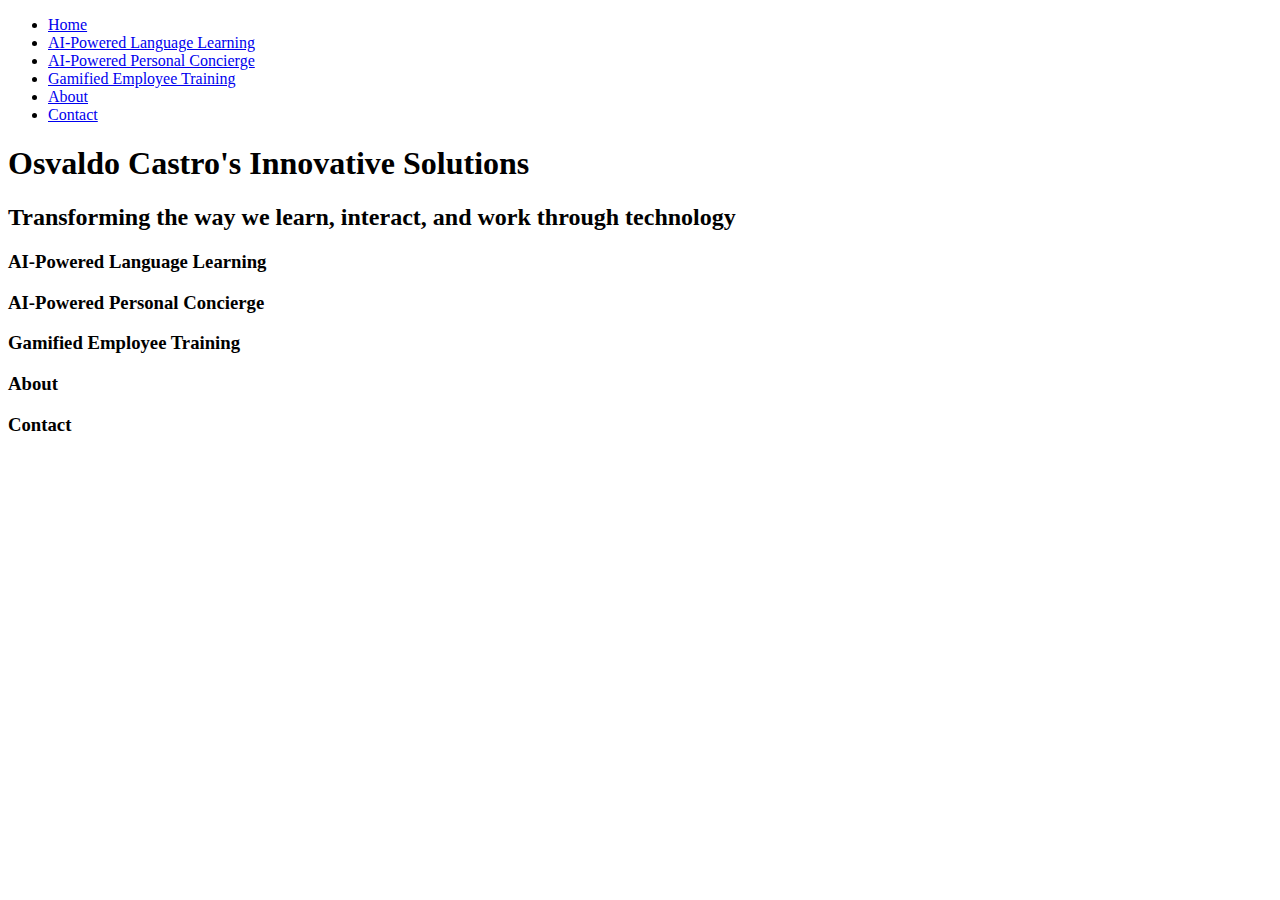
==== index.html @ 4af222db "Create index.html" ====
<!DOCTYPE html>
<html lang="en">

<head>
    <meta charset="UTF-8">
    <meta name="viewport" content="width=device-width, initial-scale=1.0">
    <title>Osvaldo Castro's Innovative Solutions</title>
    <link rel="stylesheet" href="styles.css">
</head>

<body>
    <header>
        <nav>
            <ul>
                <li><a href="#home">Home</a></li>
                <li><a href="#ai-language-learning">AI-Powered Language Learning</a></li>
                <li><a href="#ai-personal-concierge">AI-Powered Personal Concierge</a></li>
                <li><a href="#gamified-training">Gamified Employee Training</a></li>
                <li><a href="#about">About</a></li>
                <li><a href="#contact">Contact</a></li>
            </ul>
        </nav>
    </header>

    <main>
        <section id="home">
            <h1>Osvaldo Castro's Innovative Solutions</h1>
            <h2>Transforming the way we learn, interact, and work through technology</h2>
        </section>

        <section id="ai-language-learning">
            <h3>AI-Powered Language Learning</h3>
            <!-- Add the rest of the content for AI-Powered Language Learning here -->
        </section>

        <section id="ai-personal-concierge">
            <h3>AI-Powered Personal Concierge</h3>
            <!-- Add the rest of the content for AI-Powered Personal Concierge here -->
        </section>

        <section id="gamified-training">
            <h3>Gamified Employee Training</h3>
            <!-- Add the rest of the content for Gamified Employee Training here -->
        </section>

        <section id="about">
            <h3>About</h3>
            <!-- Add the rest of the content for About here -->
        </section>

        <section id="contact">
            <h3>Contact</h3>
            <!-- Add the rest of the content for Contact here -->
        </section>
    </main>

    <footer>
        <!-- Add your footer content here -->
    </footer>
</body>

</html>
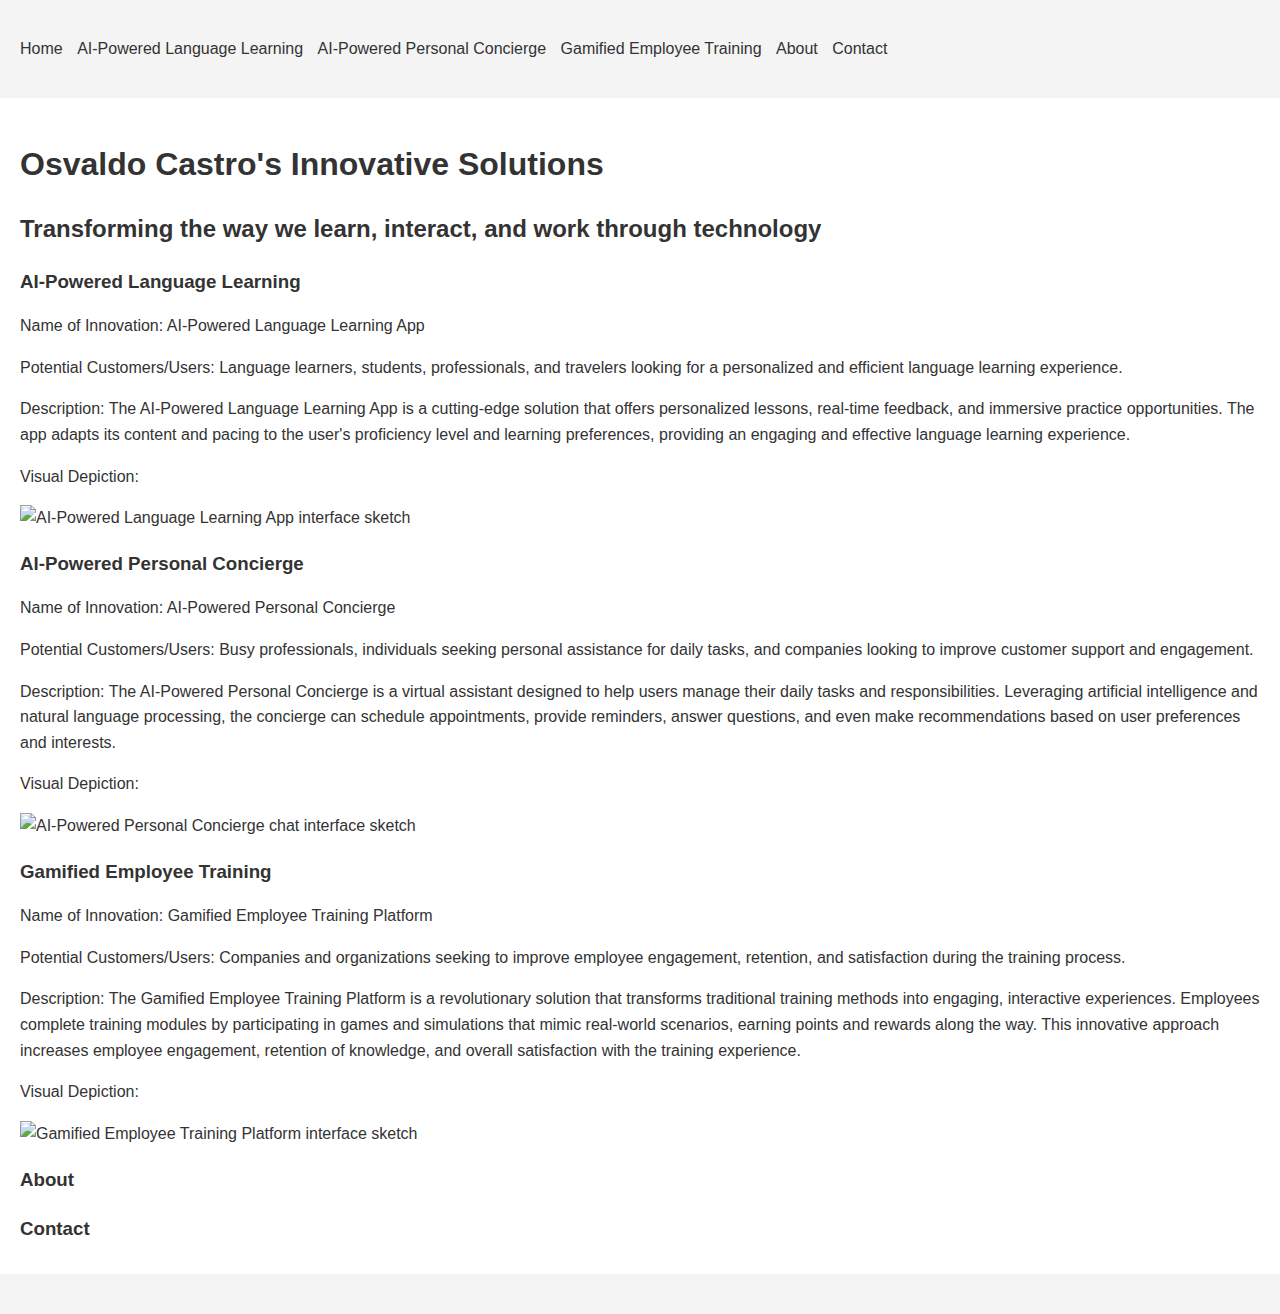
==== commit c95605fe: "Update index.html" ====
--- a/index.html
+++ b/index.html
@@ -28,20 +28,36 @@
             <h2>Transforming the way we learn, interact, and work through technology</h2>
         </section>
 
+        <!-- AI-Powered Language Learning -->
         <section id="ai-language-learning">
             <h3>AI-Powered Language Learning</h3>
-            <!-- Add the rest of the content for AI-Powered Language Learning here -->
+            <p>Name of Innovation: AI-Powered Language Learning App</p>
+            <p>Potential Customers/Users: Language learners, students, professionals, and travelers looking for a personalized and efficient language learning experience.</p>
+            <p>Description: The AI-Powered Language Learning App is a cutting-edge solution that offers personalized lessons, real-time feedback, and immersive practice opportunities. The app adapts its content and pacing to the user's proficiency level and learning preferences, providing an engaging and effective language learning experience.</p>
+            <p>Visual Depiction:</p>
+            <img src="language-learning-sketch.jpg" alt="AI-Powered Language Learning App interface sketch">
         </section>
 
+        <!-- AI-Powered Personal Concierge -->
         <section id="ai-personal-concierge">
             <h3>AI-Powered Personal Concierge</h3>
-            <!-- Add the rest of the content for AI-Powered Personal Concierge here -->
+            <p>Name of Innovation: AI-Powered Personal Concierge</p>
+            <p>Potential Customers/Users: Busy professionals, individuals seeking personal assistance for daily tasks, and companies looking to improve customer support and engagement.</p>
+            <p>Description: The AI-Powered Personal Concierge is a virtual assistant designed to help users manage their daily tasks and responsibilities. Leveraging artificial intelligence and natural language processing, the concierge can schedule appointments, provide reminders, answer questions, and even make recommendations based on user preferences and interests.</p>
+            <p>Visual Depiction:</p>
+            <img src="personal-concierge-sketch.jpg" alt="AI-Powered Personal Concierge chat interface sketch">
         </section>
 
+        <!-- Gamified Employee Training -->
         <section id="gamified-training">
             <h3>Gamified Employee Training</h3>
-            <!-- Add the rest of the content for Gamified Employee Training here -->
+            <p>Name of Innovation: Gamified Employee Training Platform</p>
+            <p>Potential Customers/Users: Companies and organizations seeking to improve employee engagement, retention, and satisfaction during the training process.</p>
+            <p>Description: The Gamified Employee Training Platform is a revolutionary solution that transforms traditional training methods into engaging, interactive experiences. Employees complete training modules by participating in games and simulations that mimic real-world scenarios, earning points and rewards along the way. This innovative approach increases employee engagement, retention of knowledge, and overall satisfaction with the training experience.</p>
+            <p>Visual Depiction:</p>
+            <img src="gamified-training-sketch.jpg" alt="Gamified Employee Training Platform interface sketch">
         </section>
+
 
         <section id="about">
             <h3>About</h3>
--- a/styles.css
+++ b/styles.css
@@ -0,0 +1,44 @@
+body {
+    font-family: Arial, sans-serif;
+    line-height: 1.6;
+    color: #333;
+    margin: 0;
+}
+
+header {
+    background: #f4f4f4;
+    padding: 20px;
+}
+
+nav ul {
+    list-style: none;
+    padding: 0;
+}
+
+nav ul li {
+    display: inline;
+    margin-right: 10px;
+}
+
+nav ul li a {
+    text-decoration: none;
+    color: #333;
+}
+
+nav ul li a:hover {
+    color: #666;
+}
+
+main {
+    padding: 20px;
+}
+
+h1, h2, h3 {
+    margin-bottom: 10px;
+}
+
+footer {
+    background: #f4f4f4;
+    padding: 20px;
+    text-align: center;
+}
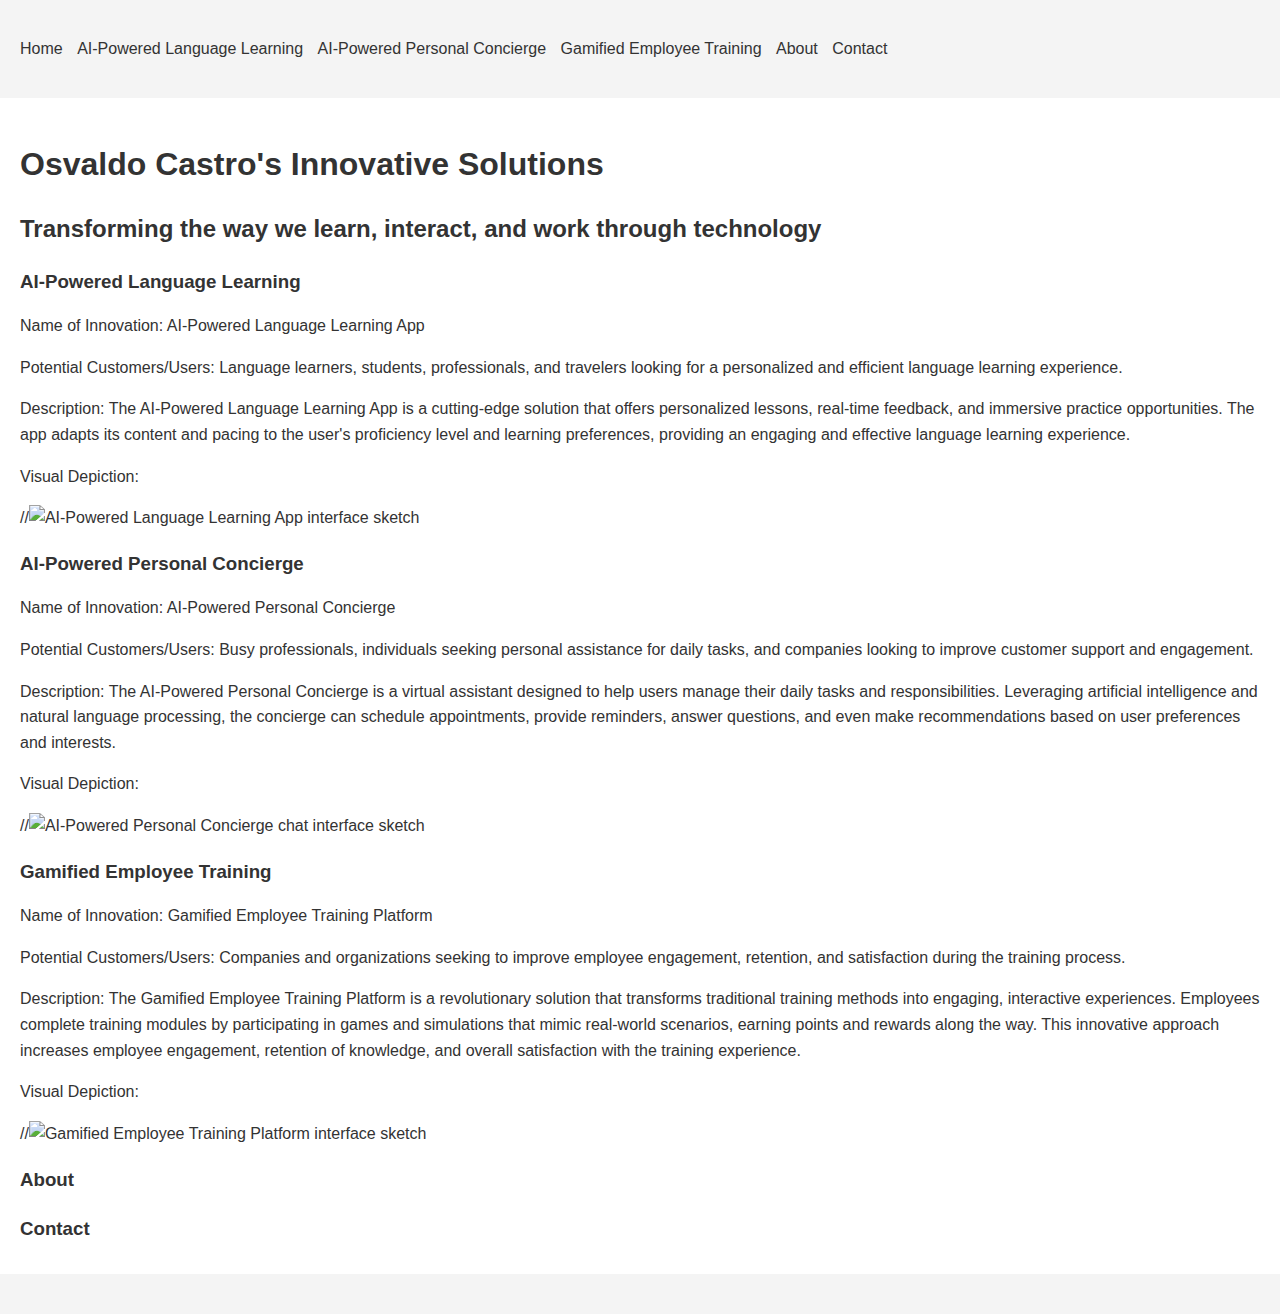
==== commit 5a22b956: "Update index.html" ====
--- a/index.html
+++ b/index.html
@@ -35,7 +35,7 @@
             <p>Potential Customers/Users: Language learners, students, professionals, and travelers looking for a personalized and efficient language learning experience.</p>
             <p>Description: The AI-Powered Language Learning App is a cutting-edge solution that offers personalized lessons, real-time feedback, and immersive practice opportunities. The app adapts its content and pacing to the user's proficiency level and learning preferences, providing an engaging and effective language learning experience.</p>
             <p>Visual Depiction:</p>
-            <img src="language-learning-sketch.jpg" alt="AI-Powered Language Learning App interface sketch">
+            //<img src="language-learning-sketch.jpg" alt="AI-Powered Language Learning App interface sketch">
         </section>
 
         <!-- AI-Powered Personal Concierge -->
@@ -45,7 +45,7 @@
             <p>Potential Customers/Users: Busy professionals, individuals seeking personal assistance for daily tasks, and companies looking to improve customer support and engagement.</p>
             <p>Description: The AI-Powered Personal Concierge is a virtual assistant designed to help users manage their daily tasks and responsibilities. Leveraging artificial intelligence and natural language processing, the concierge can schedule appointments, provide reminders, answer questions, and even make recommendations based on user preferences and interests.</p>
             <p>Visual Depiction:</p>
-            <img src="personal-concierge-sketch.jpg" alt="AI-Powered Personal Concierge chat interface sketch">
+            //<img src="personal-concierge-sketch.jpg" alt="AI-Powered Personal Concierge chat interface sketch">
         </section>
 
         <!-- Gamified Employee Training -->
@@ -55,7 +55,7 @@
             <p>Potential Customers/Users: Companies and organizations seeking to improve employee engagement, retention, and satisfaction during the training process.</p>
             <p>Description: The Gamified Employee Training Platform is a revolutionary solution that transforms traditional training methods into engaging, interactive experiences. Employees complete training modules by participating in games and simulations that mimic real-world scenarios, earning points and rewards along the way. This innovative approach increases employee engagement, retention of knowledge, and overall satisfaction with the training experience.</p>
             <p>Visual Depiction:</p>
-            <img src="gamified-training-sketch.jpg" alt="Gamified Employee Training Platform interface sketch">
+            //<img src="gamified-training-sketch.jpg" alt="Gamified Employee Training Platform interface sketch">
         </section>
 
 
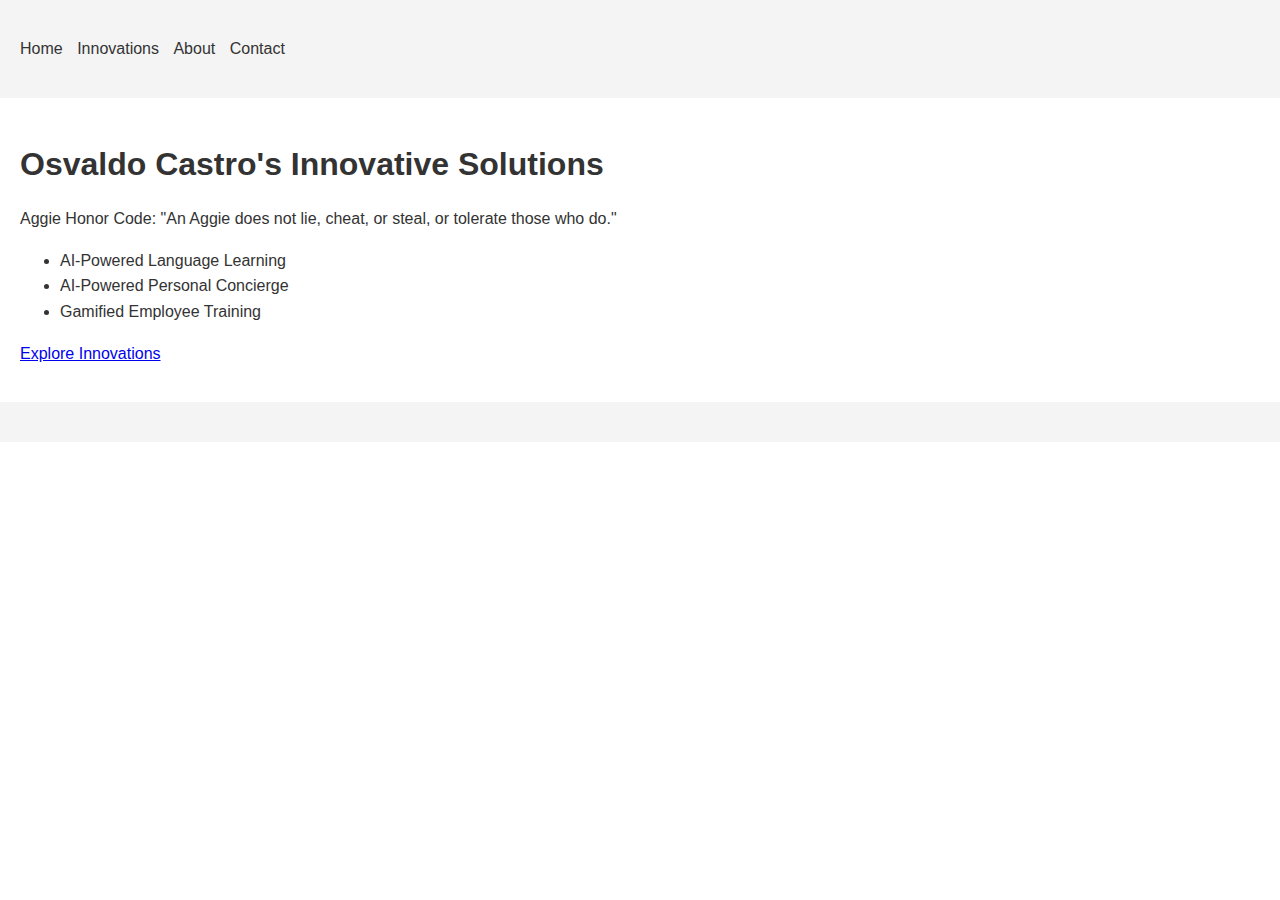
==== commit 6fd539c9: "Update index.html" ====
--- a/index.html
+++ b/index.html
@@ -12,10 +12,8 @@
     <header>
         <nav>
             <ul>
-                <li><a href="#home">Home</a></li>
-                <li><a href="#ai-language-learning">AI-Powered Language Learning</a></li>
-                <li><a href="#ai-personal-concierge">AI-Powered Personal Concierge</a></li>
-                <li><a href="#gamified-training">Gamified Employee Training</a></li>
+                <li><a href="index.html">Home</a></li>
+                <li><a href="innovations.html">Innovations</a></li>
                 <li><a href="#about">About</a></li>
                 <li><a href="#contact">Contact</a></li>
             </ul>
@@ -25,47 +23,20 @@
     <main>
         <section id="home">
             <h1>Osvaldo Castro's Innovative Solutions</h1>
-            <h2>Transforming the way we learn, interact, and work through technology</h2>
+            <p>Aggie Honor Code: "An Aggie does not lie, cheat, or steal, or tolerate those who do."</p>
+            <ul>
+                <li>AI-Powered Language Learning</li>
+                <li>AI-Powered Personal Concierge</li>
+                <li>Gamified Employee Training</li>
+            </ul>
+            <p><a href="innovations.html">Explore Innovations</a></p>
         </section>
 
-        <!-- AI-Powered Language Learning -->
-        <section id="ai-language-learning">
-            <h3>AI-Powered Language Learning</h3>
-            <p>Name of Innovation: AI-Powered Language Learning App</p>
-            <p>Potential Customers/Users: Language learners, students, professionals, and travelers looking for a personalized and efficient language learning experience.</p>
-            <p>Description: The AI-Powered Language Learning App is a cutting-edge solution that offers personalized lessons, real-time feedback, and immersive practice opportunities. The app adapts its content and pacing to the user's proficiency level and learning preferences, providing an engaging and effective language learning experience.</p>
-            <p>Visual Depiction:</p>
-            //<img src="language-learning-sketch.jpg" alt="AI-Powered Language Learning App interface sketch">
-        </section>
-
-        <!-- AI-Powered Personal Concierge -->
-        <section id="ai-personal-concierge">
-            <h3>AI-Powered Personal Concierge</h3>
-            <p>Name of Innovation: AI-Powered Personal Concierge</p>
-            <p>Potential Customers/Users: Busy professionals, individuals seeking personal assistance for daily tasks, and companies looking to improve customer support and engagement.</p>
-            <p>Description: The AI-Powered Personal Concierge is a virtual assistant designed to help users manage their daily tasks and responsibilities. Leveraging artificial intelligence and natural language processing, the concierge can schedule appointments, provide reminders, answer questions, and even make recommendations based on user preferences and interests.</p>
-            <p>Visual Depiction:</p>
-            //<img src="personal-concierge-sketch.jpg" alt="AI-Powered Personal Concierge chat interface sketch">
-        </section>
-
-        <!-- Gamified Employee Training -->
-        <section id="gamified-training">
-            <h3>Gamified Employee Training</h3>
-            <p>Name of Innovation: Gamified Employee Training Platform</p>
-            <p>Potential Customers/Users: Companies and organizations seeking to improve employee engagement, retention, and satisfaction during the training process.</p>
-            <p>Description: The Gamified Employee Training Platform is a revolutionary solution that transforms traditional training methods into engaging, interactive experiences. Employees complete training modules by participating in games and simulations that mimic real-world scenarios, earning points and rewards along the way. This innovative approach increases employee engagement, retention of knowledge, and overall satisfaction with the training experience.</p>
-            <p>Visual Depiction:</p>
-            //<img src="gamified-training-sketch.jpg" alt="Gamified Employee Training Platform interface sketch">
-        </section>
-
-
         <section id="about">
-            <h3>About</h3>
             <!-- Add the rest of the content for About here -->
         </section>
 
         <section id="contact">
-            <h3>Contact</h3>
             <!-- Add the rest of the content for Contact here -->
         </section>
     </main>
@@ -76,3 +47,4 @@
 </body>
 
 </html>
+
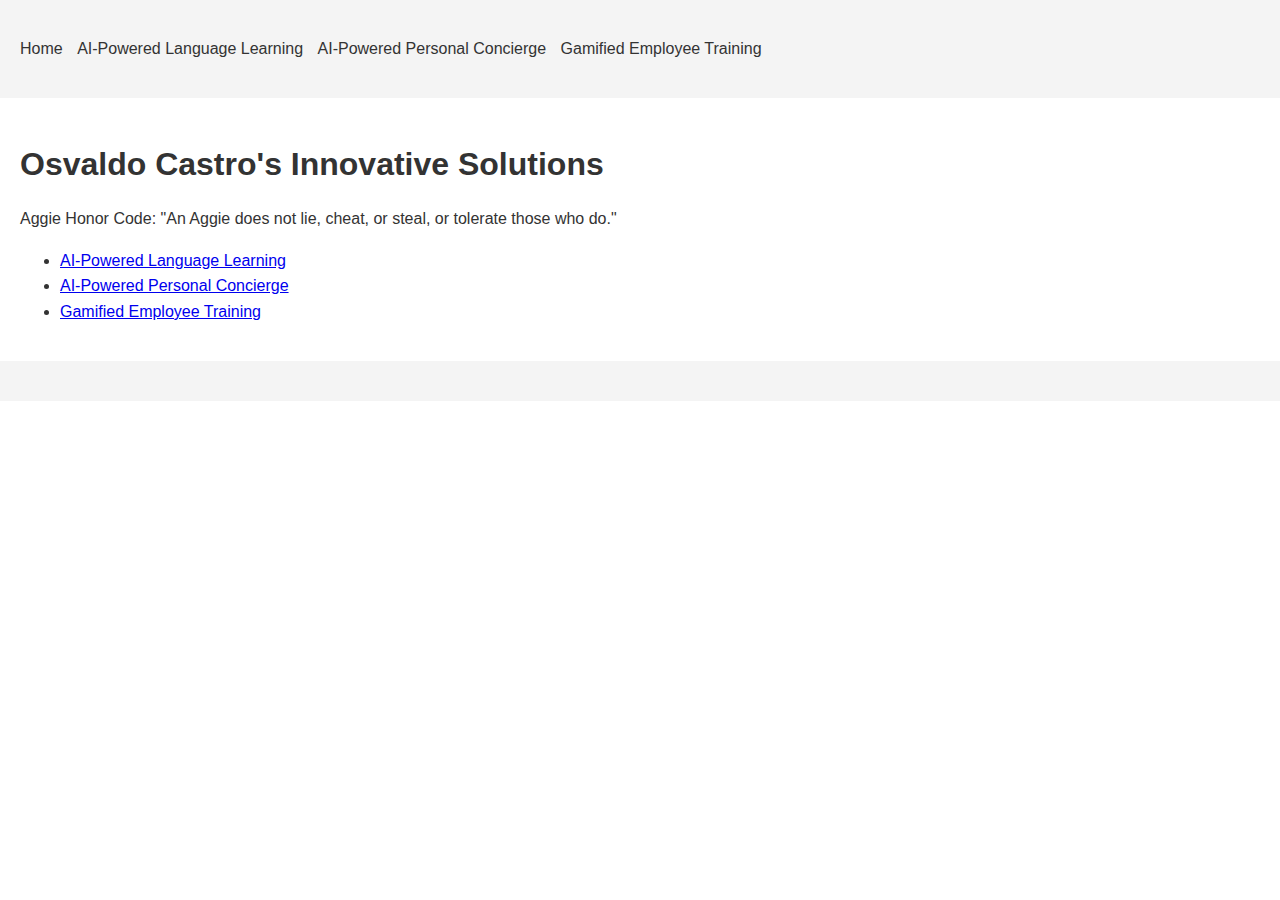
==== commit 71bf63f1: "Update index.html" ====
--- a/index.html
+++ b/index.html
@@ -13,9 +13,9 @@
         <nav>
             <ul>
                 <li><a href="index.html">Home</a></li>
-                <li><a href="innovations.html">Innovations</a></li>
-                <li><a href="#about">About</a></li>
-                <li><a href="#contact">Contact</a></li>
+                <li><a href="ai_language_learning.html">AI-Powered Language Learning</a></li>
+                <li><a href="ai_personal_concierge.html">AI-Powered Personal Concierge</a></li>
+                <li><a href="gamified_employee_training.html">Gamified Employee Training</a></li>
             </ul>
         </nav>
     </header>
@@ -25,19 +25,10 @@
             <h1>Osvaldo Castro's Innovative Solutions</h1>
             <p>Aggie Honor Code: "An Aggie does not lie, cheat, or steal, or tolerate those who do."</p>
             <ul>
-                <li>AI-Powered Language Learning</li>
-                <li>AI-Powered Personal Concierge</li>
-                <li>Gamified Employee Training</li>
+                <li><a href="ai_language_learning.html">AI-Powered Language Learning</a></li>
+                <li><a href="ai_personal_concierge.html">AI-Powered Personal Concierge</a></li>
+                <li><a href="gamified_employee_training.html">Gamified Employee Training</a></li>
             </ul>
-            <p><a href="innovations.html">Explore Innovations</a></p>
-        </section>
-
-        <section id="about">
-            <!-- Add the rest of the content for About here -->
-        </section>
-
-        <section id="contact">
-            <!-- Add the rest of the content for Contact here -->
         </section>
     </main>
 
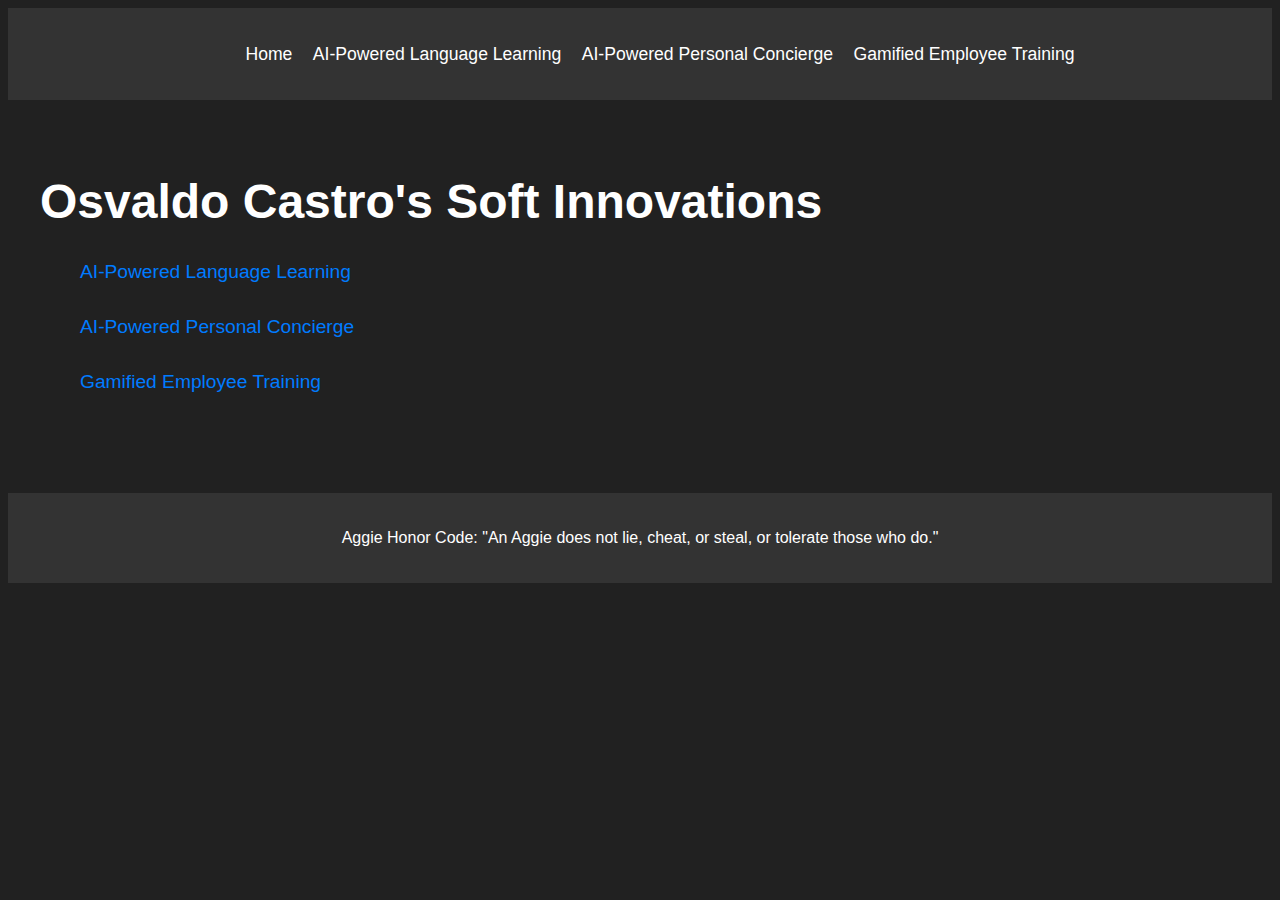
==== commit 7f37e0ef: "Update index.html" ====
--- a/index.html
+++ b/index.html
@@ -4,7 +4,7 @@
 <head>
     <meta charset="UTF-8">
     <meta name="viewport" content="width=device-width, initial-scale=1.0">
-    <title>Osvaldo Castro's Innovative Solutions</title>
+    <title>Osvaldo Castro's Soft Innovations</title>
     <link rel="stylesheet" href="styles.css">
 </head>
 
@@ -22,8 +22,7 @@
 
     <main>
         <section id="home">
-            <h1>Osvaldo Castro's Innovative Solutions</h1>
-            <p>Aggie Honor Code: "An Aggie does not lie, cheat, or steal, or tolerate those who do."</p>
+            <h1>Osvaldo Castro's Soft Innovations</h1>
             <ul>
                 <li><a href="ai_language_learning.html">AI-Powered Language Learning</a></li>
                 <li><a href="ai_personal_concierge.html">AI-Powered Personal Concierge</a></li>
@@ -33,7 +32,7 @@
     </main>
 
     <footer>
-        <!-- Add your footer content here -->
+        <p>Aggie Honor Code: "An Aggie does not lie, cheat, or steal, or tolerate those who do."</p>
     </footer>
 </body>
 
--- a/styles.css
+++ b/styles.css
@@ -1,44 +1,101 @@
+/* Basic typography */
 body {
     font-family: Arial, sans-serif;
+    color: #ffffff;
+    background-color: #212121;
     line-height: 1.6;
-    color: #333;
-    margin: 0;
 }
 
-header {
-    background: #f4f4f4;
-    padding: 20px;
+/* Navigation */
+nav {
+    display: flex;
+    justify-content: center;
+    background-color: #333;
+    padding: 1rem;
 }
 
 nav ul {
     list-style: none;
-    padding: 0;
 }
 
 nav ul li {
     display: inline;
-    margin-right: 10px;
+    margin-right: 1rem;
+}
+
+nav ul li:last-child {
+    margin-right: 0;
 }
 
 nav ul li a {
     text-decoration: none;
-    color: #333;
+    color: #ffffff;
+    font-size: 1.1rem;
 }
 
 nav ul li a:hover {
-    color: #666;
+    color: #007bff;
 }
 
+/* Main content */
 main {
-    padding: 20px;
+    max-width: 1200px;
+    margin: 0 auto;
+    padding: 2rem;
 }
 
-h1, h2, h3 {
-    margin-bottom: 10px;
+main h1 {
+    font-size: 3rem;
+    margin-bottom: 1rem;
 }
 
+main h3 {
+    font-size: 2rem;
+    margin-bottom: 1rem;
+}
+
+main p {
+    font-size: 1.2rem;
+    margin-bottom: 1rem;
+}
+
+main a {
+    display: inline-block;
+    text-decoration: none;
+    color: #007bff;
+    margin-bottom: 1rem;
+}
+
+main a:hover {
+    color: #0056b3;
+}
+
+main ul {
+    list-style: none;
+}
+
+main li {
+    font-size: 1.2rem;
+    margin-bottom: 0.5rem;
+}
+
+/* Footer */
 footer {
-    background: #f4f4f4;
-    padding: 20px;
     text-align: center;
+    padding: 1rem;
+    background-color: #333;
+    margin-top: 2rem;
 }
+
+/* Responsive layout */
+@media (max-width: 768px) {
+    nav ul li {
+        display: block;
+        text-align: center;
+        margin-bottom: 0.5rem;
+    }
+
+    nav ul li:last-child {
+        margin-bottom: 0;
+    }
+}
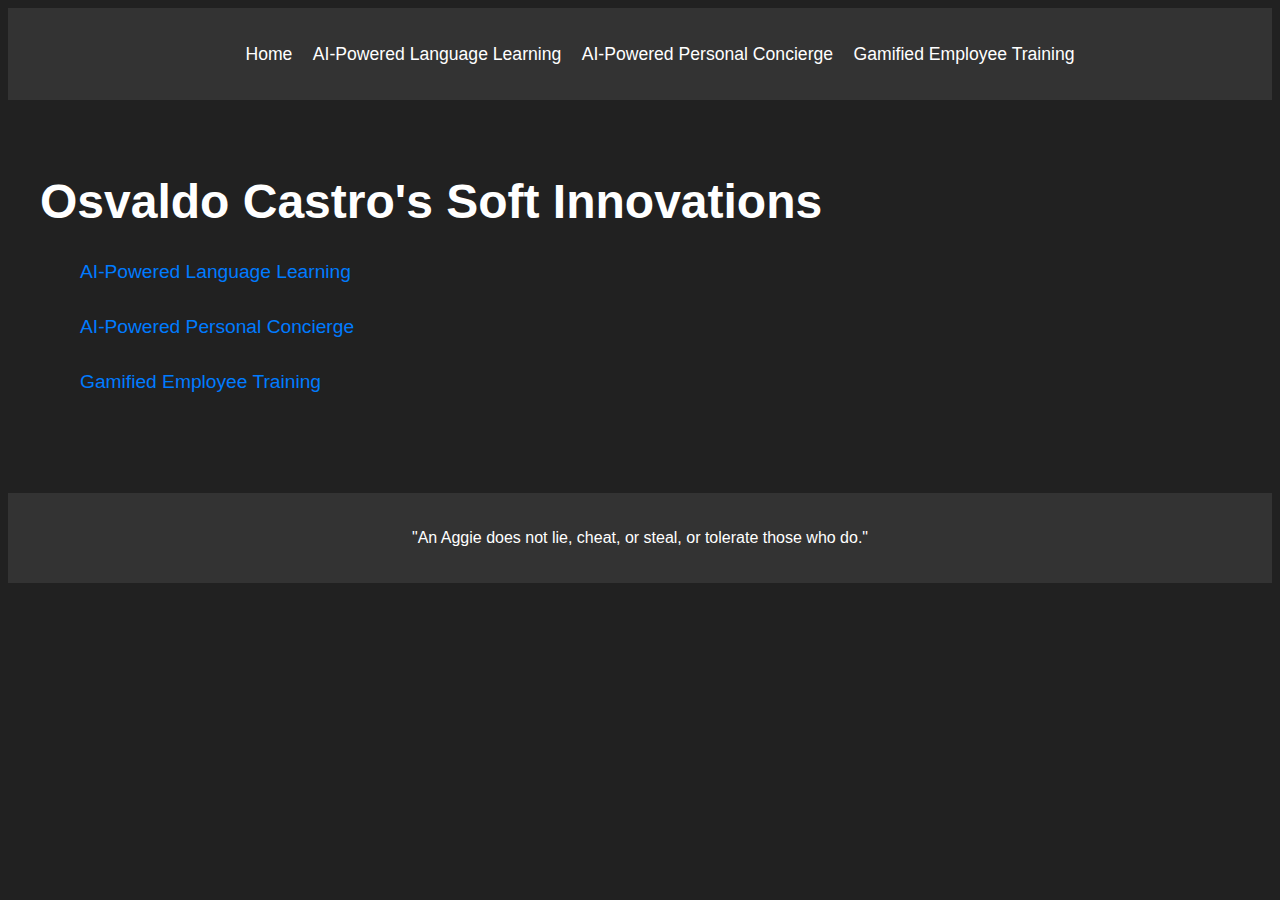
==== commit 44470ee9: "Update index.html" ====
--- a/index.html
+++ b/index.html
@@ -32,7 +32,7 @@
     </main>
 
     <footer>
-        <p>Aggie Honor Code: "An Aggie does not lie, cheat, or steal, or tolerate those who do."</p>
+        <p>"An Aggie does not lie, cheat, or steal, or tolerate those who do."</p>
     </footer>
 </body>
 
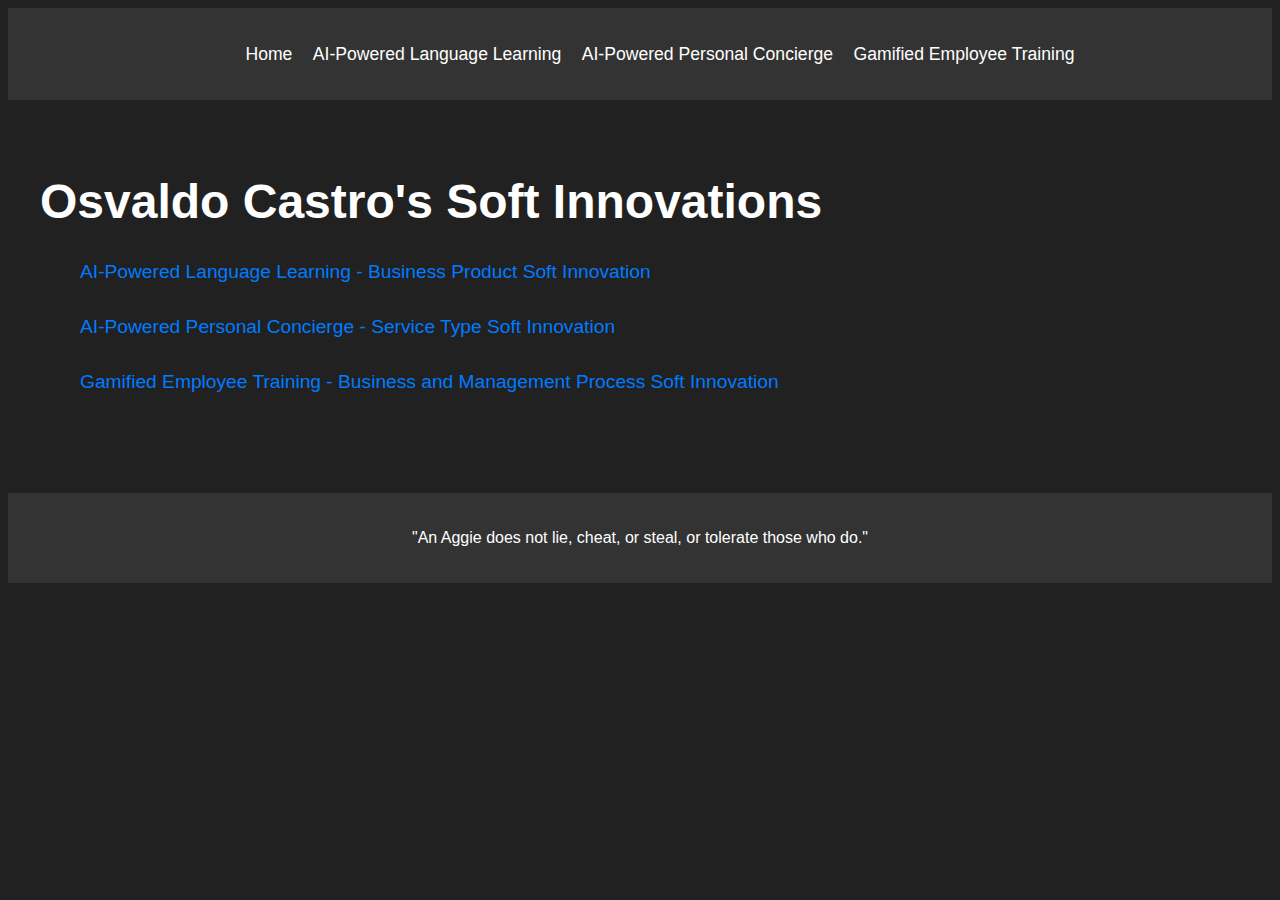
==== commit d79c5b39: "Update index.html" ====
--- a/index.html
+++ b/index.html
@@ -24,9 +24,9 @@
         <section id="home">
             <h1>Osvaldo Castro's Soft Innovations</h1>
             <ul>
-                <li><a href="ai_language_learning.html">AI-Powered Language Learning</a></li>
-                <li><a href="ai_personal_concierge.html">AI-Powered Personal Concierge</a></li>
-                <li><a href="gamified_employee_training.html">Gamified Employee Training</a></li>
+                <li><a href="ai_language_learning.html">AI-Powered Language Learning - Business Product Soft Innovation</a></li>
+                <li><a href="ai_personal_concierge.html">AI-Powered Personal Concierge - Service Type Soft Innovation</a></li>
+                <li><a href="gamified_employee_training.html">Gamified Employee Training - Business and Management Process Soft Innovation</a></li>
             </ul>
         </section>
     </main>
